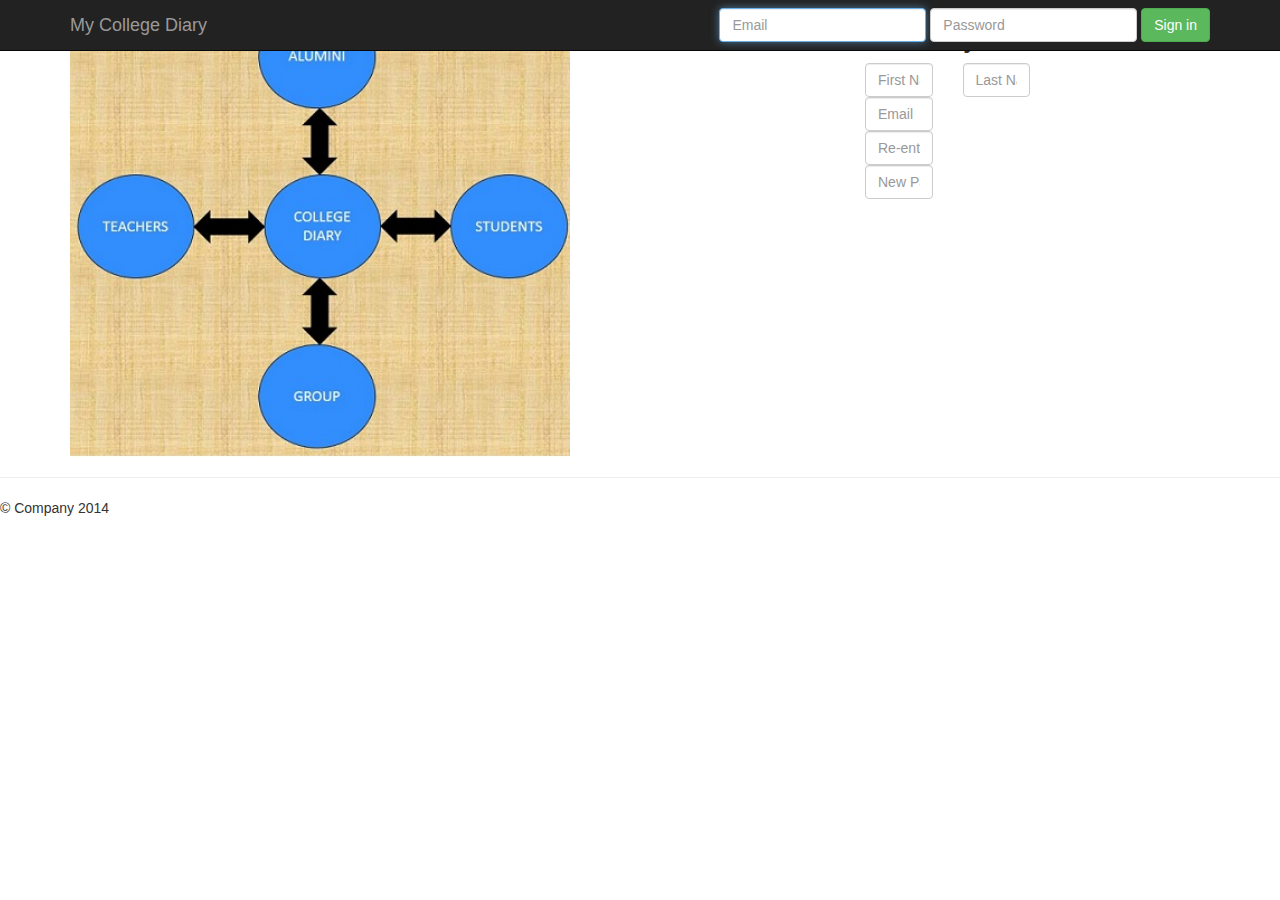
==== collegediary/WebContent/index.html @ 45a459b6 "adding bootstrap and angular" ====
<!DOCTYPE html>
<html lang="en" ng-app="collegediary">
<head>
<meta charset="utf-8">
<meta http-equiv="X-UA-Compatible" content="IE=edge">
<meta name="viewport" content="width=device-width, initial-scale=1.0">
<meta name="description"
	content="Here we connect the Alumini, Teacher, Friends">
<meta name="keywords" content="Alumini,Teacher,Friends,Assignment">
<meta name="author" content="Varun Makol">
<meta name="generator" content="varun">
<title>College Diary</title>
<link rel="shortcut icon" href="../../docs-assets/ico/favicon.png">
<!-- Bootstrap core CSS -->
<link href="vendors/bootstrap/css/bootstrap.css" rel="stylesheet">

<script src="vendors/jquery/jquery-1.10.2.js"></script>
<script src="vendors/bootstrap/js/bootstrap.min.js"></script>
<script src="vendors/angular/angular.js"></script>
<script src="vendors/angular/angular-route.js"></script>
<script src="scripts/routes.js"></script>
<script src="scripts/userControllers/loginController.js"></script>


</head>
<body>
	<div class="navbar navbar-inverse navbar-fixed-top" role="navigation">
		<div class="container">
			<div class="navbar-header">
				<button type="button" class="navbar-toggle" data-toggle="collapse"
					data-target="#bs-example-navbar-collapse-1">
					<span class="sr-only">Toggle navigation</span> <span
						class="icon-bar"></span> <span class="icon-bar"></span> <span
						class="icon-bar"></span>
				</button>
				<a class="navbar-brand" href="#">My College Diary</a>
			</div>
			<div ng-controller="loginController" class="navbar-collapse collapse">
				<form class="navbar-form navbar-right" role="form" name="loginForm"
					ng-model="form.name">
					<div class="form-group">
						<input ng-model="form.email" type="text" placeholder="Email"
							class="form-control" required autofocus>
					</div>
					<div class="form-group">
						<input ng-model="form.password" type="password"
							placeholder="Password" class="form-control" required>
					</div>
					<button ng-click="performLogin()" type="submit"
						class="btn btn-success">Sign in</button>
				</form>
			</div>
		</div>
	</div>
	<div ng-view></div>
	<hr>
	<footer>
		<p>&copy; Company 2014</p>
	</footer>
</body>
</html>
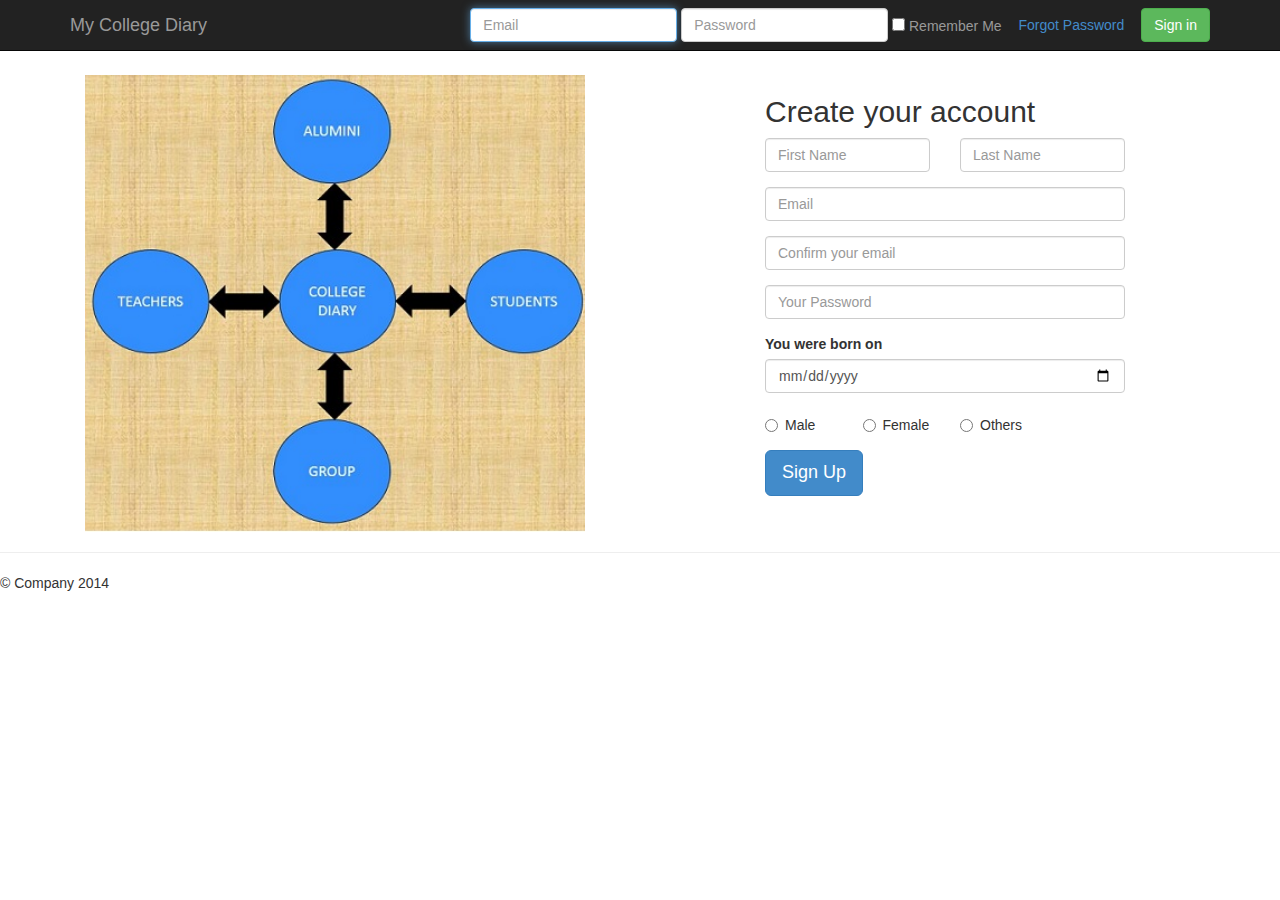
==== commit dfd3f219: "adding bootbox" ====
--- a/collegediary/WebContent/index.html
+++ b/collegediary/WebContent/index.html
@@ -11,16 +11,26 @@
 <meta name="generator" content="varun">
 <title>College Diary</title>
 <link rel="shortcut icon" href="../../docs-assets/ico/favicon.png">
+
 <!-- Bootstrap core CSS -->
-<link href="vendors/bootstrap/css/bootstrap.css" rel="stylesheet">
+<link href="vendors/bootstrap/core/css/bootstrap.css" rel="stylesheet">
 
+<!-- CSS -->
+<link href="css/index.css" rel="stylesheet">
+
+<!-- Vendor Scripts Start -->
 <script src="vendors/jquery/jquery-1.10.2.js"></script>
-<script src="vendors/bootstrap/js/bootstrap.min.js"></script>
+<script src="vendors/bootstrap/core/js/bootstrap.js"></script>
+<script src="vendors/bootstrap/bootbox/bootbox.js"></script>
 <script src="vendors/angular/angular.js"></script>
 <script src="vendors/angular/angular-route.js"></script>
+<!-- Vendor Scripts End -->
+
+<!-- Controllers Start -->
 <script src="scripts/routes.js"></script>
 <script src="scripts/userControllers/loginController.js"></script>
-
+<script src="scripts/userControllers/newAccountController.js"></script>
+<!-- Controllers Start -->
 
 </head>
 <body>
@@ -36,23 +46,29 @@
 				<a class="navbar-brand" href="#">My College Diary</a>
 			</div>
 			<div ng-controller="loginController" class="navbar-collapse collapse">
-				<form class="navbar-form navbar-right" role="form" name="loginForm"
-					ng-model="form.name">
-					<div class="form-group">
-						<input ng-model="form.email" type="text" placeholder="Email"
-							class="form-control" required autofocus>
+				<form class="navbar-form navbar-right" role="form" name="loginForm">
+					<div class="index-email form-group">
+						<input ng-model="form.masterUser.email" type="text" placeholder="Email" class="form-control" required autofocus>
+					</div>
+					<div class="index-password form-group">
+						<input ng-model="form.masterUser.password" type="password"	placeholder="Password" class="form-control" required>
+					</div>
+					<div class="index-rememberMe form-group">
+						<div class="checkbox">
+							<label> <input ng-model="form.masterUser.remmberme" type="checkbox"> Remember Me </label>
+						</div>
+					</div>
+					<div class="index-forgotPassword form-group">
+						<button ng-click="forgotPassword()" type="button" class="btn btn-link">Forgot Password</button>
 					</div>
 					<div class="form-group">
-						<input ng-model="form.password" type="password"
-							placeholder="Password" class="form-control" required>
+						<button ng-click="performLogin()" type="submit"	class="btn btn-success">Sign in</button>
 					</div>
-					<button ng-click="performLogin()" type="submit"
-						class="btn btn-success">Sign in</button>
 				</form>
 			</div>
 		</div>
 	</div>
-	<div ng-view></div>
+	<div ng-view class="collegediarydd"></div>
 	<hr>
 	<footer>
 		<p>&copy; Company 2014</p>
--- a/collegediary/WebContent/css/index.css
+++ b/collegediary/WebContent/css/index.css
@@ -0,0 +1,7 @@
+.collegediarydd{
+	padding-top: 75px;
+}
+
+.index-rememberMe{
+	color: #999999;
+}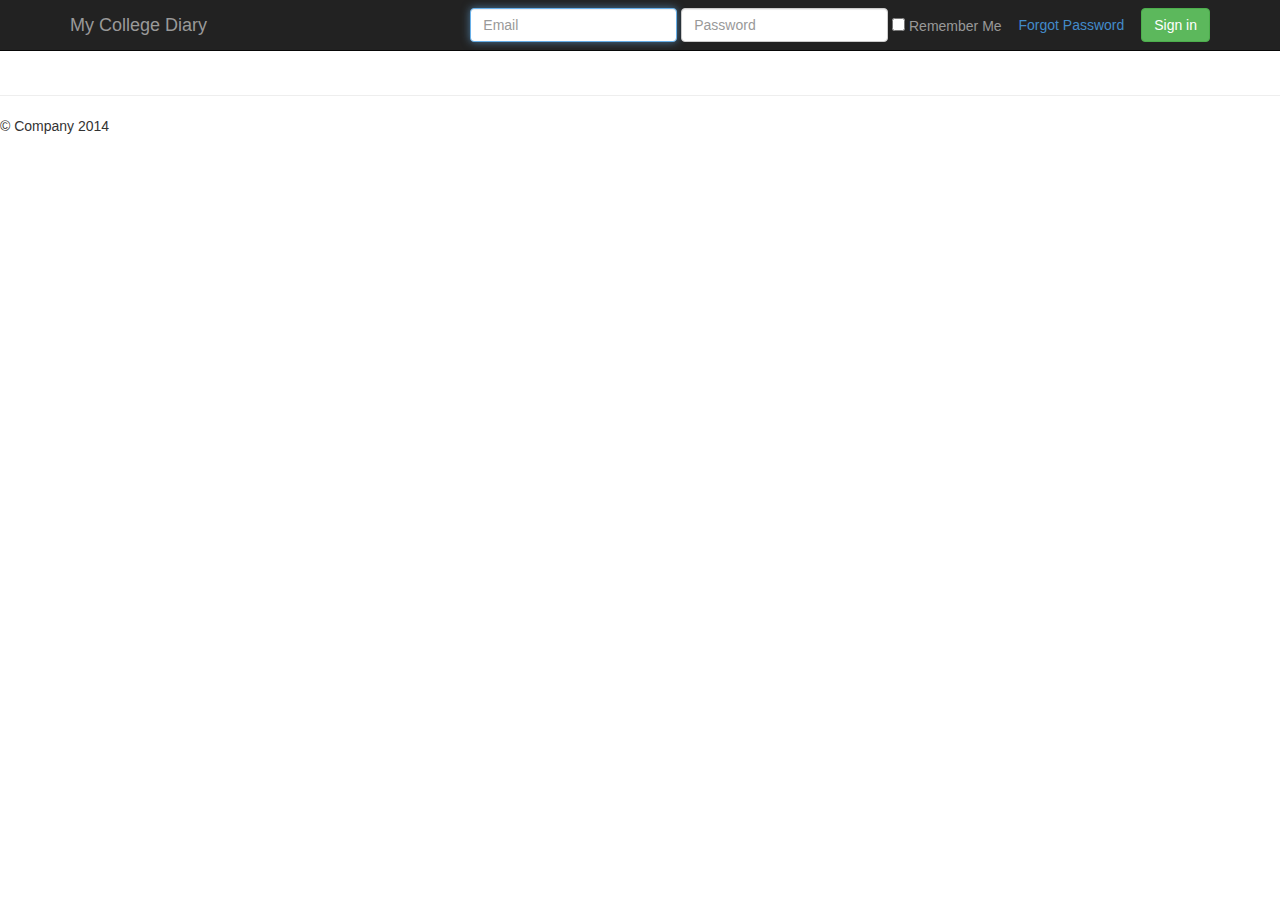
==== commit bf711f6b: "adding Email Notifier and pagination component" ====
--- a/collegediary/WebContent/index.html
+++ b/collegediary/WebContent/index.html
@@ -24,12 +24,14 @@
 <script src="vendors/bootstrap/bootbox/bootbox.js"></script>
 <script src="vendors/angular/angular.js"></script>
 <script src="vendors/angular/angular-route.js"></script>
+<script src="vendors/angular/angular-cookies.js"></script>
 <!-- Vendor Scripts End -->
 
 <!-- Controllers Start -->
 <script src="scripts/routes.js"></script>
 <script src="scripts/userControllers/loginController.js"></script>
 <script src="scripts/userControllers/newAccountController.js"></script>
+<script src="scripts/userControllers/additionalInfoController.js"></script>
 <!-- Controllers Start -->
 
 </head>
--- a/collegediary/WebContent/css/index.css
+++ b/collegediary/WebContent/css/index.css
@@ -1,7 +1,7 @@
-.collegediarydd{
-	padding-top: 75px;
-}
-
-.index-rememberMe{
-	color: #999999;
+.collegediarydd{
+	padding-top: 75px;
+}
+
+.index-rememberMe{
+	color: #999999;
 }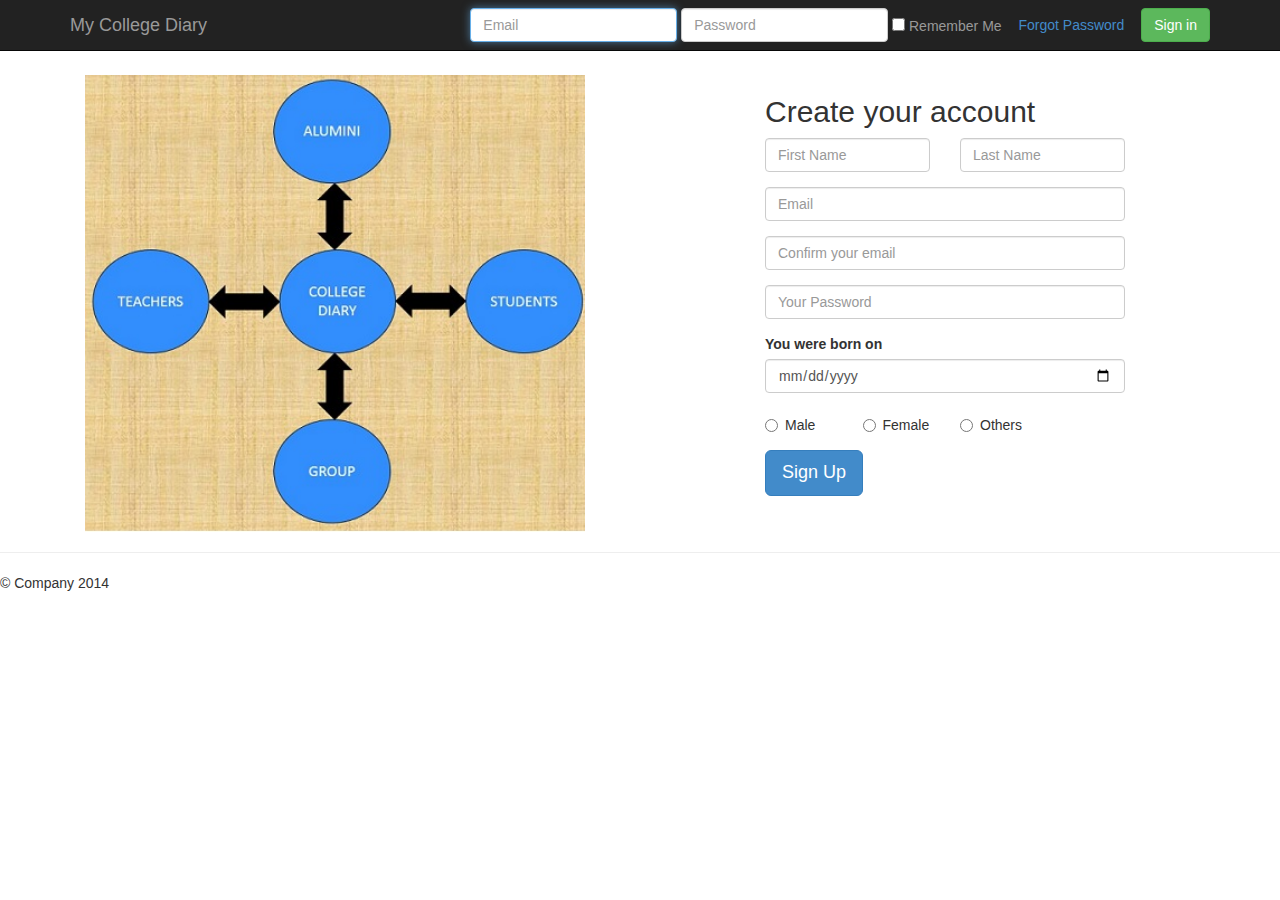
==== commit c8a90c5b: "adding addition info base page" ====
--- a/collegediary/WebContent/index.html
+++ b/collegediary/WebContent/index.html
@@ -10,7 +10,7 @@
 <meta name="author" content="Varun Makol">
 <meta name="generator" content="varun">
 <title>College Diary</title>
-<link rel="shortcut icon" href="../../docs-assets/ico/favicon.png">
+<link rel="shortcut icon" href="images/MyCollegeDiary.png">
 
 <!-- Bootstrap core CSS -->
 <link href="vendors/bootstrap/core/css/bootstrap.css" rel="stylesheet">
--- a/collegediary/WebContent/css/index.css
+++ b/collegediary/WebContent/css/index.css
@@ -1,7 +1,7 @@
-.collegediarydd{
-	padding-top: 75px;
-}
-
-.index-rememberMe{
-	color: #999999;
+.collegediarydd{
+	padding-top: 75px;
+}
+
+.index-rememberMe{
+	color: #999999;
 }